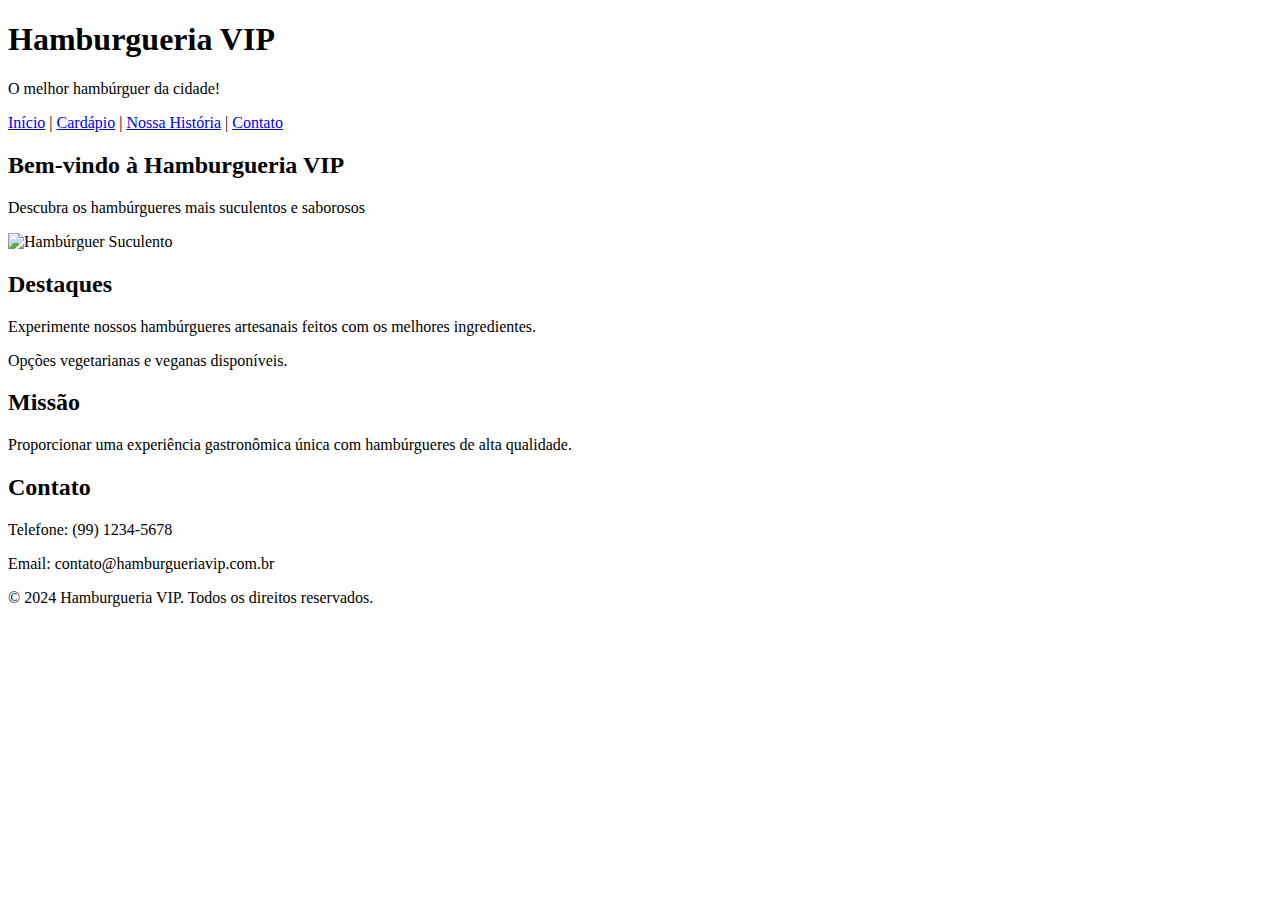
==== index.html @ 9660ce96 "minha primeira página web" ====
<!DOCTYPE html>
<html lang="pt-BR">
<head>
    <meta charset="UTF-8">
    <meta name="viewport" content="width=device-width, initial-scale=1.0">
    <title>Hamburgueria VIP</title>
</head>
<body>
    <header>
        <h1>Hamburgueria VIP</h1>
        <p>O melhor hambúrguer da cidade!</p>
    </header>
    <nav>
        <a href="index.html">Início</a> |
        <a href="menu.html">Cardápio</a> |
        <a href="sobrenos.html">Nossa História</a> |
        <a href="contato.html">Contato</a>
    </nav>
    <div class="banner">
        <h2>Bem-vindo à Hamburgueria VIP</h2>
        <p>Descubra os hambúrgueres mais suculentos e saborosos</p>
        <img src="C:\Users\guilh\Documents\workspace-spring-tool-suite-4-4.22.1.RELEASE\Fundamentos Web\fundamentos-web\assets\img\10613613.jpg" alt="Hambúrguer Suculento" width="600">
    </div>
    <div class="section">
        <h2>Destaques</h2>
        <p>Experimente nossos hambúrgueres artesanais feitos com os melhores ingredientes.</p>
        <p>Opções vegetarianas e veganas disponíveis.</p>
    </div>
    <div class="section">
        <h2>Missão</h2>
        <p>Proporcionar uma experiência gastronômica única com hambúrgueres de alta qualidade.</p>
    </div>
    <div class="section">
        <h2>Contato</h2>
        <p>Telefone: (99) 1234-5678</p>
        <p>Email: contato@hamburgueriavip.com.br</p>
    </div>
    <footer>
        <p>&copy; 2024 Hamburgueria VIP. Todos os direitos reservados.</p>
    </footer>
</body>
</html>
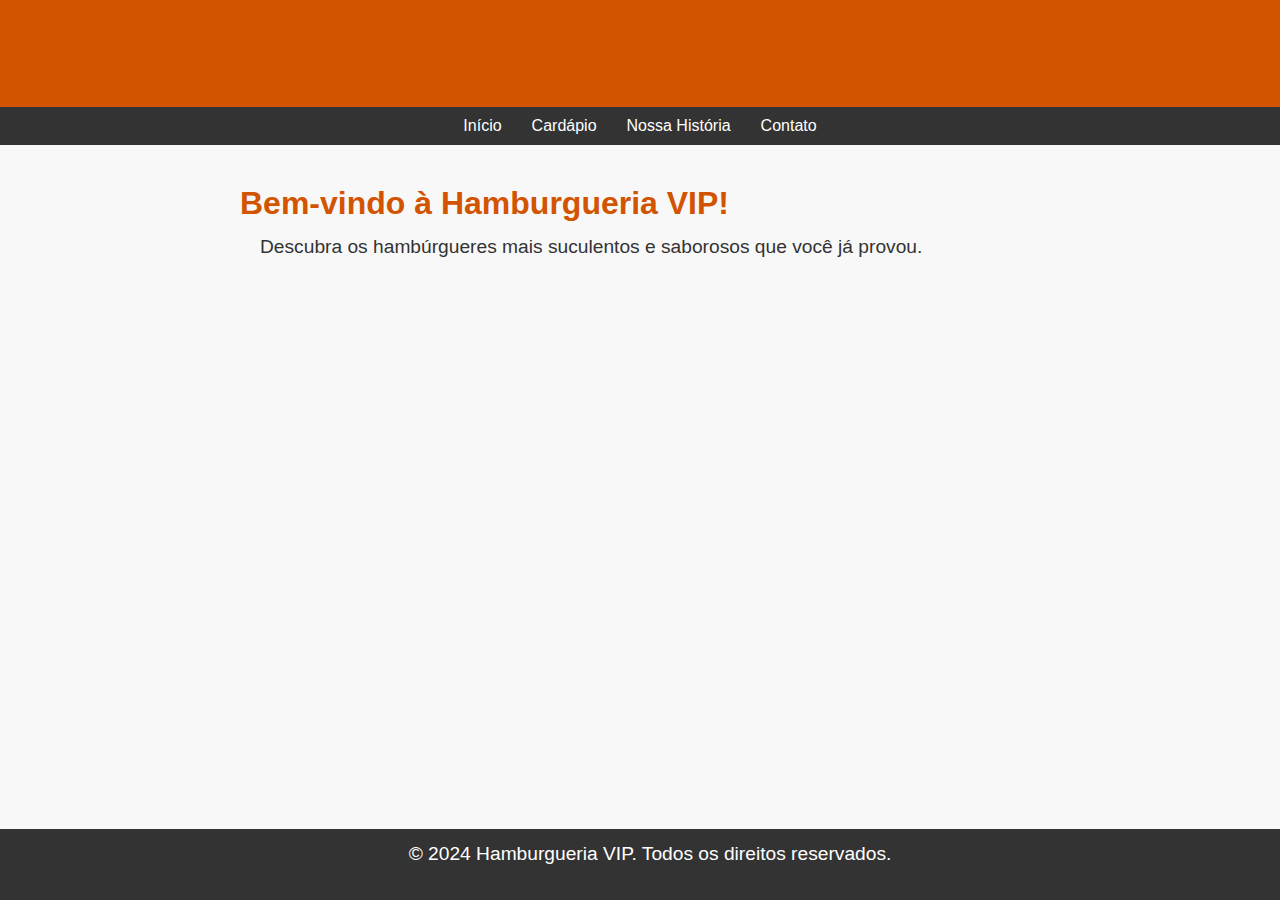
==== commit 8147bb39: "estilizando com CSS" ====
--- a/index.html
+++ b/index.html
@@ -1,39 +1,24 @@
 <!DOCTYPE html>
-<html lang="pt-BR">
+<html lang="pt-br">
 <head>
     <meta charset="UTF-8">
     <meta name="viewport" content="width=device-width, initial-scale=1.0">
     <title>Hamburgueria VIP</title>
+    <link rel="stylesheet" href="assets/css/style.css">
 </head>
 <body>
     <header>
         <h1>Hamburgueria VIP</h1>
-        <p>O melhor hambúrguer da cidade!</p>
     </header>
     <nav>
-        <a href="index.html">Início</a> |
-        <a href="menu.html">Cardápio</a> |
-        <a href="sobrenos.html">Nossa História</a> |
+        <a href="index.html">Início</a>
+        <a href="menu.html">Cardápio</a>
+        <a href="sobrenos.html">Nossa História</a>
         <a href="contato.html">Contato</a>
     </nav>
-    <div class="banner">
-        <h2>Bem-vindo à Hamburgueria VIP</h2>
-        <p>Descubra os hambúrgueres mais suculentos e saborosos</p>
-        <img src="C:\Users\guilh\Documents\workspace-spring-tool-suite-4-4.22.1.RELEASE\Fundamentos Web\fundamentos-web\assets\img\10613613.jpg" alt="Hambúrguer Suculento" width="600">
-    </div>
-    <div class="section">
-        <h2>Destaques</h2>
-        <p>Experimente nossos hambúrgueres artesanais feitos com os melhores ingredientes.</p>
-        <p>Opções vegetarianas e veganas disponíveis.</p>
-    </div>
-    <div class="section">
-        <h2>Missão</h2>
-        <p>Proporcionar uma experiência gastronômica única com hambúrgueres de alta qualidade.</p>
-    </div>
-    <div class="section">
-        <h2>Contato</h2>
-        <p>Telefone: (99) 1234-5678</p>
-        <p>Email: contato@hamburgueriavip.com.br</p>
+    <div class="container">
+        <h1>Bem-vindo à Hamburgueria VIP!</h1>
+        <p>Descubra os hambúrgueres mais suculentos e saborosos que você já provou.</p>
     </div>
     <footer>
         <p>&copy; 2024 Hamburgueria VIP. Todos os direitos reservados.</p>
--- a/assets/css/style.css
+++ b/assets/css/style.css
@@ -0,0 +1,72 @@
+body {
+    font-family: Arial, sans-serif;
+    margin: 0;
+    padding: 0;
+    background-color: #f8f8f8;
+    color: #333;
+}
+
+header {
+    background-color: #d35400;
+    color: #fff;
+    padding: 20px;
+    text-align: center;
+}
+
+nav {
+    background-color: #333;
+    color: #fff;
+    display: flex;
+    justify-content: center;
+    padding: 10px;
+}
+
+nav a {
+    color: #fff;
+    margin: 0 15px;
+    text-decoration: none;
+}
+
+nav a:hover {
+    text-decoration: underline;
+}
+
+.container {
+    max-width: 800px;
+    margin: 0 auto;
+    padding: 20px;
+}
+
+h1 {
+    font-size: 2em;
+    color: #d35400;
+    margin-top: 20px;
+    margin-bottom: 10px;
+}
+
+p {
+    font-size: 1.2em;
+    line-height: 1.6;
+    margin: 0 20px 20px;
+    padding: 0;
+}
+
+footer {
+    background-color: #333;
+    color: #fff;
+    text-align: center;
+    padding: 10px;
+    position: fixed;
+    bottom: 0;
+    width: 100%;
+}
+
+.map-container {
+    display: flex;
+    justify-content: center;
+    margin: 20px 0;
+}
+
+.map-container iframe {
+    border: 0;
+}